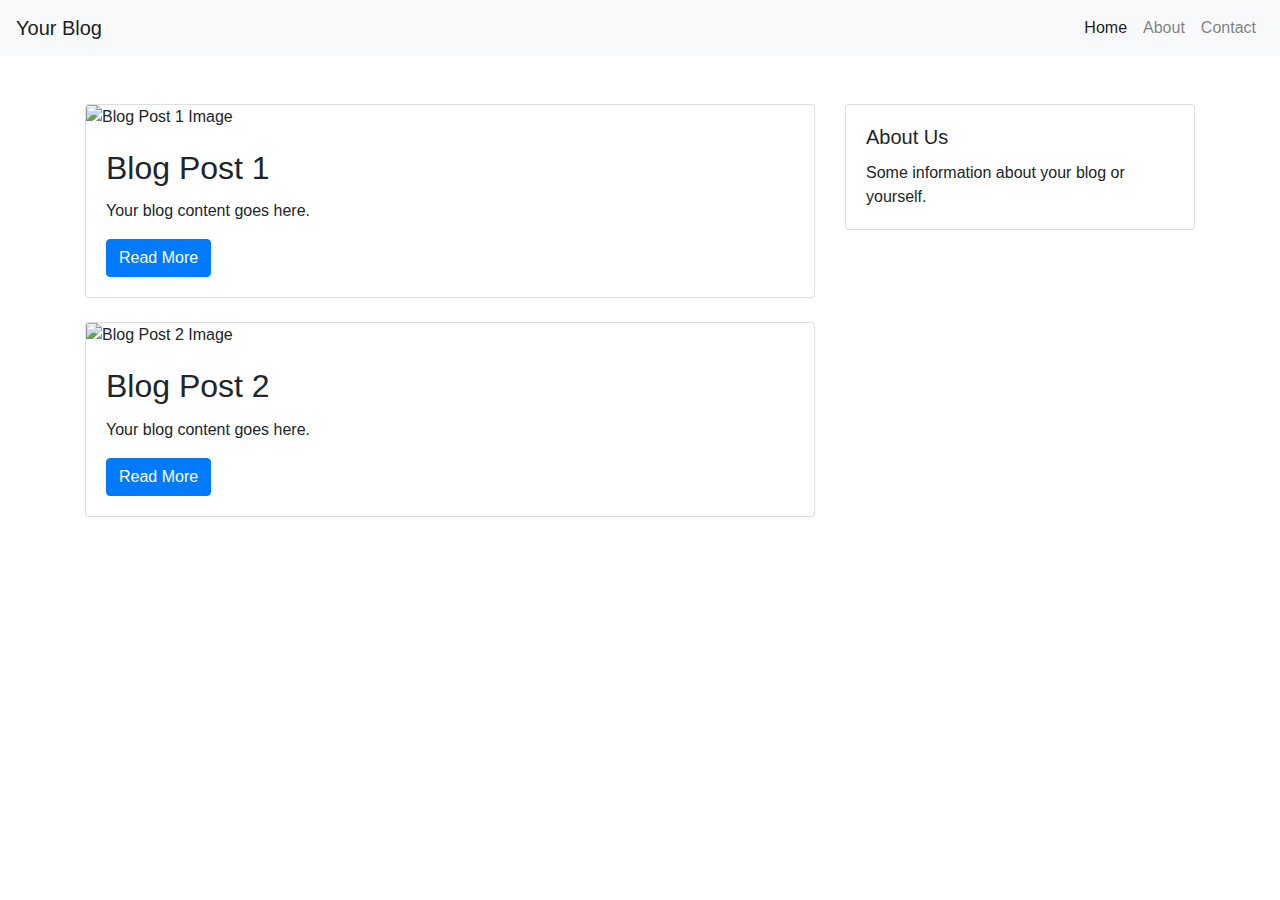
==== blog.html @ e2c6cdc2 "Initial Commit" ====
<!DOCTYPE html>
<html lang="en">
<head>
    <meta charset="UTF-8">
    <meta name="viewport" content="width=device-width, initial-scale=1.0">
    <link rel="stylesheet" href="https://stackpath.bootstrapcdn.com/bootstrap/4.5.2/css/bootstrap.min.css">
    <link rel="stylesheet" href="blog.css">
    <title>Your Blog</title>
</head>
<body>

    <!-- Navigation Bar -->
    <nav class="navbar navbar-expand-lg navbar-light bg-light">
        <a class="navbar-brand" href="#">Your Blog</a>
        <button class="navbar-toggler" type="button" data-toggle="collapse" data-target="#navbarNav" aria-controls="navbarNav" aria-expanded="false" aria-label="Toggle navigation">
            <span class="navbar-toggler-icon"></span>
        </button>
        <div class="collapse navbar-collapse" id="navbarNav">
            <ul class="navbar-nav ml-auto">
                <li class="nav-item active">
                    <a class="nav-link" href="#">Home <span class="sr-only">(current)</span></a>
                </li>
                <li class="nav-item">
                    <a class="nav-link" href="#">About</a>
                </li>
                <li class="nav-item">
                    <a class="nav-link" href="#">Contact</a>
                </li>
            </ul>
        </div>
    </nav>

    <!-- Blog Content -->
    <div class="container mt-5">
        <div class="row">
            <div class="col-md-8">
                <!-- Blog Post 1 -->
                <div class="card mb-4">
                    <img src="blog1.jpg" class="card-img-top" alt="Blog Post 1 Image">
                    <div class="card-body">
                        <h2 class="card-title">Blog Post 1</h2>
                        <p class="card-text">Your blog content goes here.</p>
                        <a href="#" class="btn btn-primary">Read More</a>
                    </div>
                </div>

                <!-- Blog Post 2 -->
                <div class="card mb-4">
                    <img src="blog2.jpg" class="card-img-top" alt="Blog Post 2 Image">
                    <div class="card-body">
                        <h2 class="card-title">Blog Post 2</h2>
                        <p class="card-text">Your blog content goes here.</p>
                        <a href="#" class="btn btn-primary">Read More</a>
                    </div>
                </div>
            </div>

            <!-- Sidebar -->
            <div class="col-md-4">
                <div class="card">
                    <div class="card-body">
                        <h5 class="card-title">About Us</h5>
                        <p class="card-text">Some information about your blog or yourself.</p>
                    </div>
                </div>
            </div>
        </div>
    </div>

    <!-- Bootstrap JS and jQuery (required for Bootstrap components) -->
    <script src="https://code.jquery.com/jquery-3.5.1.slim.min.js"></script>
    <script src="https://cdn.jsdelivr.net/npm/@popperjs/core@2.9.2/dist/umd/popper.min.js"></script>
    <script src="https://stackpath.bootstrapcdn.com/bootstrap/4.5.2/js/bootstrap.min.js"></script>

</body>
</html>
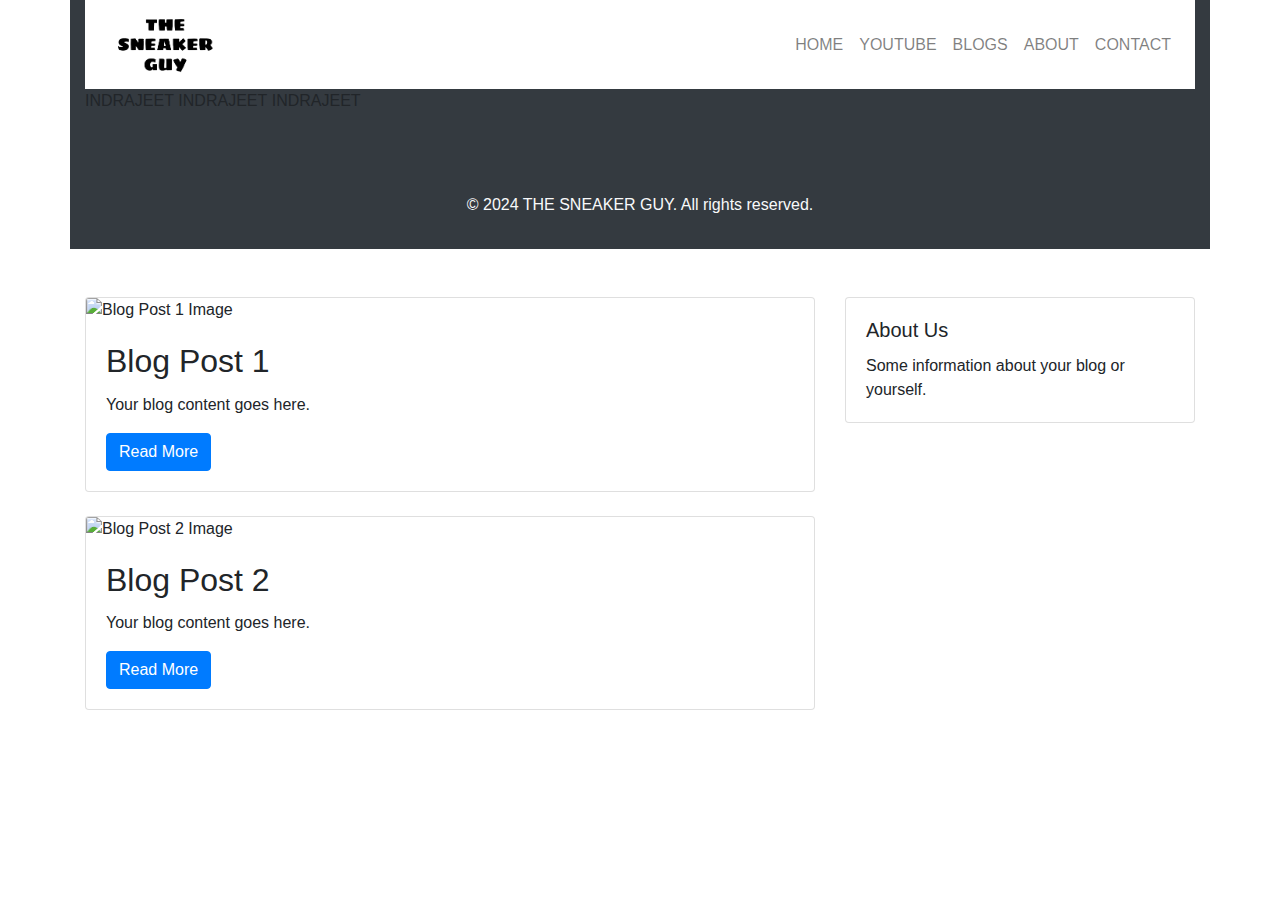
==== commit a87e3a43: "Chore:Changed minor UI" ====
--- a/blog.html
+++ b/blog.html
@@ -4,32 +4,53 @@
     <meta charset="UTF-8">
     <meta name="viewport" content="width=device-width, initial-scale=1.0">
     <link rel="stylesheet" href="https://stackpath.bootstrapcdn.com/bootstrap/4.5.2/css/bootstrap.min.css">
-    <link rel="stylesheet" href="blog.css">
+    <link rel="stylesheet" href="index.css">
     <title>Your Blog</title>
 </head>
 <body>
-
-    <!-- Navigation Bar -->
-    <nav class="navbar navbar-expand-lg navbar-light bg-light">
-        <a class="navbar-brand" href="#">Your Blog</a>
-        <button class="navbar-toggler" type="button" data-toggle="collapse" data-target="#navbarNav" aria-controls="navbarNav" aria-expanded="false" aria-label="Toggle navigation">
-            <span class="navbar-toggler-icon"></span>
-        </button>
-        <div class="collapse navbar-collapse" id="navbarNav">
-            <ul class="navbar-nav ml-auto">
-                <li class="nav-item active">
-                    <a class="nav-link" href="#">Home <span class="sr-only">(current)</span></a>
-                </li>
-                <li class="nav-item">
-                    <a class="nav-link" href="#">About</a>
-                </li>
-                <li class="nav-item">
-                    <a class="nav-link" href="#">Contact</a>
-                </li>
-            </ul>
+    <div class="container bg-dark" id="Home">
+        <!-- Navigation Bar -->
+        <nav class="navbar navbar-expand-lg navbar-light">
+            <img class="logo" src="logo.png" alt="Logo">
+            <button class="navbar-toggler" type="button" data-toggle="collapse" data-target="#navbarNav" aria-controls="navbarNav" aria-expanded="false" aria-label="Toggle navigation">
+                <span class="navbar-toggler-icon"></span>
+            </button>
+            <div class="collapse navbar-collapse" id="navbarNav">
+                <ul class="navbar-nav ml-auto">
+                    <li class="nav-item">
+                        <a class="nav-link" href="#Home">HOME</a>
+                    </li>
+                    <li class="nav-item">
+                        <a class="nav-link" href="#Youtube">YOUTUBE</a>
+                    </li>
+                    <li class="nav-item">
+                        <a class="nav-link" href="#Blogs">BLOGS</a>
+                    </li>
+                    <li class="nav-item">
+                        <a class="nav-link" href="#About">ABOUT</a>
+                    </li>
+                    <li class="nav-item">
+                        <a class="nav-link" href="#Contact">CONTACT</a>
+                    </li>
+                </ul>
+            </div>
+        </nav>
+        <div class="dp1">
+            <p class="light">INDRAJEET</p>
         </div>
-    </nav>
-
+        <div class="dp1">
+            <p class="light">INDRAJEET</p>
+        </div>
+        <div class="dp1">
+            <p class="light">INDRAJEET</p>
+        </div>
+        <!-- Footer -->
+        <footer class="bg-dark text-light mt-5 py-3">
+            <div class="container text-center">
+                <p>&copy; 2024 THE SNEAKER GUY. All rights reserved.</p>
+            </div>
+        </footer>
+    </div>
     <!-- Blog Content -->
     <div class="container mt-5">
         <div class="row">
--- a/index.css
+++ b/index.css
@@ -0,0 +1,78 @@
+.logo {
+    max-width: 130px; /* Adjust the max-width as needed */
+    width: 100%;
+    height: auto;
+}
+
+.container{
+    color: invert(1);
+}
+
+.nav-item:hover{
+    background-color: #413641;
+    border-radius: 5px;
+}
+
+.nav-item{
+    display: flex;
+    justify-content: center;
+    align-items: center;
+}
+
+.nav-link:active{
+    color: #fff;
+    border-radius: 10px;
+}
+
+#flip {
+    display:inline-block;
+    overflow:hidden;
+    height: 50px;
+}
+
+#flip > div > div {
+color:#080808;
+padding:4px 12px;
+height:45px;
+margin-bottom:45px;
+display:inline-block;
+}
+
+#flip div:first-child {
+animation: show 5s linear infinite;
+}
+
+#flip div div {
+background:#42c58a;
+min-height: 10px;
+}
+#flip div:first-child div {
+    background:#4ec7f3;
+    min-height: 8px;
+}
+#flip div:last-child div {
+    background:#DC143C;
+    min-height: 5px;
+}
+
+@keyframes show {
+0% {margin-top:-270px;}
+5% {margin-top:-180px;}
+33% {margin-top:-180px;}
+38% {margin-top:-90px;}
+66% {margin-top:-90px;}
+71% {margin-top:0px;}
+99.99% {margin-top:0px;}
+100% {margin-top:-270px;}
+}
+
+.dp1{
+    display: inline-block;
+}
+
+.navbar{
+    position: sticky;
+    top: 0%;
+    background-color: #fff;
+    z-index: 10;
+}